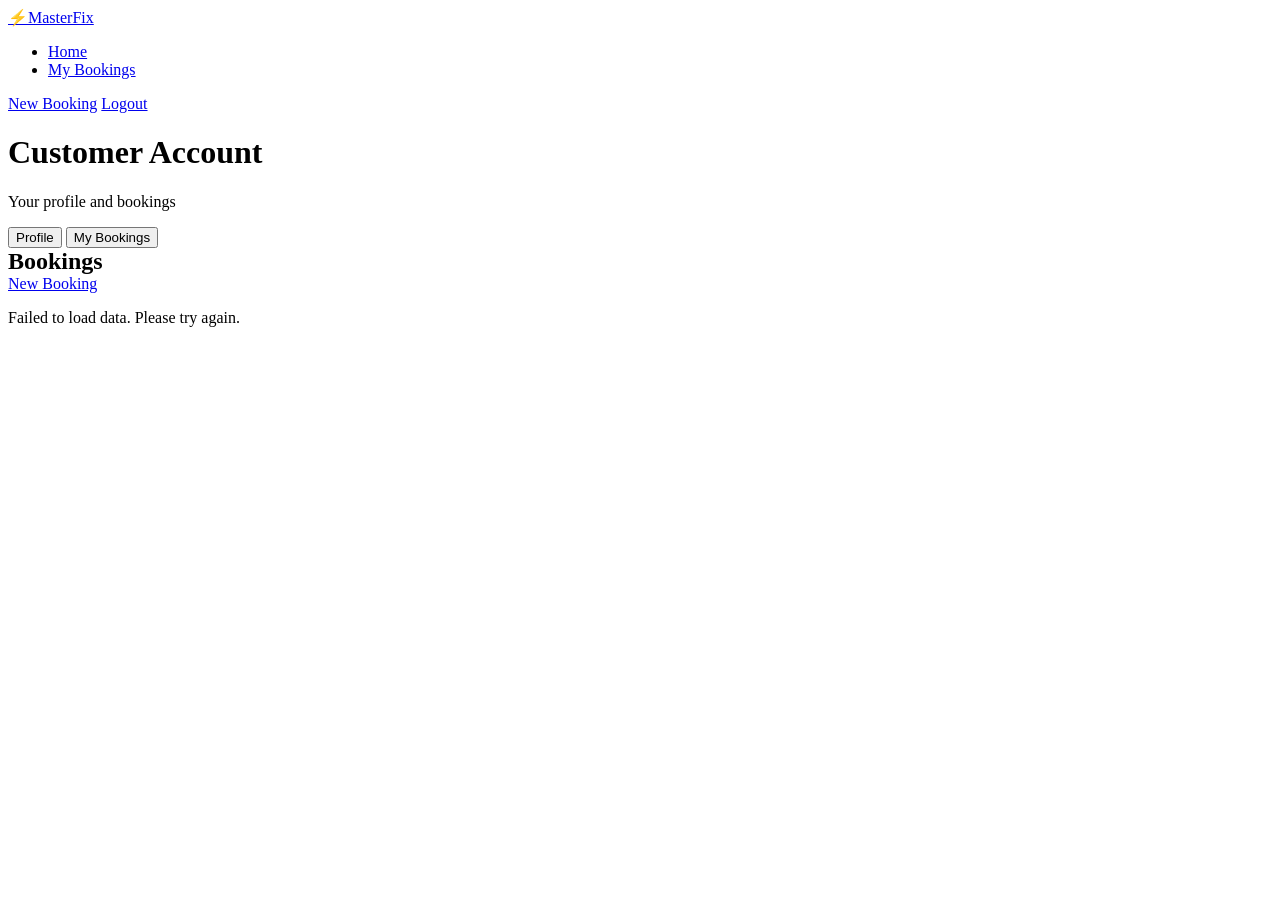
==== src/main/resources/static/account.html @ 4f4b6e06 "main : added fix app" ====
<!DOCTYPE html>
<html lang="en">
<head>
    <meta charset="UTF-8">
    <meta name="viewport" content="width=device-width, initial-scale=1.0">
    <title>MasterFix — My Bookings</title>
    <link rel="stylesheet" href="/css/style.css">
    <style>
        @media (max-width: 800px) { .bookings-table { display: block; overflow-x: auto; } }
    </style>
</head>
<body class="account-page">
<header class="navbar scrolled" id="navbar">
    <div class="container nav-inner">
        <a href="/" class="logo"><span class="logo-icon">⚡</span><span class="logo-text">MasterFix</span></a>
        <ul class="nav-links">
            <li><a href="/">Home</a></li>
            <li><a href="/account.html" class="active">My Bookings</a></li>
        </ul>
        <div class="nav-actions customer-nav">
            <a class="btn btn-primary btn-sm" href="/">New Booking</a>
            <a class="btn btn-ghost btn-sm" href="/logout">Logout</a>
        </div>
    </div>
</header>

<main class="account-wrap">
    <h1>Customer Account</h1>
    <p class="sub">Your profile and bookings</p>

    <div class="tab-group account-tabs" id="accountTabs">
        <button type="button" class="tab" data-tab="profile">Profile</button>
        <button type="button" class="tab active" data-tab="bookings">My Bookings</button>
    </div>

    <section class="account-panel" id="profilePanel" hidden>
        <div class="profile-card">
            <h2>Profile Details</h2>
            <div class="profile-grid" id="profileDetails">Loading...</div>
        </div>
    </section>

    <section class="account-panel" id="bookingsPanel">
        <div class="account-toolbar">
            <h2 style="margin:0; color: var(--text);">Bookings</h2>
            <span class="spacer"></span>
            <a class="btn btn-primary btn-sm" href="/">New Booking</a>
        </div>
        <div id="bookingsRoot"><p class="account-empty">Loading...</p></div>
    </section>
</main>

<script>
document.querySelectorAll('#accountTabs .tab').forEach(tab => {
    tab.addEventListener('click', () => {
        document.querySelectorAll('#accountTabs .tab').forEach(t => t.classList.remove('active'));
        tab.classList.add('active');

        const target = tab.dataset.tab;
        document.getElementById('profilePanel').hidden = target !== 'profile';
        document.getElementById('bookingsPanel').hidden = target !== 'bookings';
    });
});

async function loadAccount() {
    try {
        const [profileRes, bookingsRes] = await Promise.all([
            fetch('/api/account/me', { credentials: 'same-origin' }),
            fetch('/api/account/bookings', { credentials: 'same-origin' })
        ]);

        if (profileRes.status === 401 || profileRes.status === 403) {
            window.location.href = '/account/login.html';
            return;
        }

        const profileJson = await profileRes.json();
        const bookingsJson = await bookingsRes.json();

        if (!profileJson.success) throw new Error(profileJson.message);

        const p = profileJson.data;
        document.getElementById('profileDetails').innerHTML = `
            <div><strong>${escapeHtml(p.fullName)}</strong></div>
            <div>${escapeHtml(p.email)}</div>
            <div>${escapeHtml(p.phone)}</div>
        `;

        const rows = bookingsJson.success ? (bookingsJson.data || []) : [];
        const root = document.getElementById('bookingsRoot');

        if (!rows.length) {
            root.innerHTML = `
                <p class="account-empty">
                    You don't have any bookings yet.<br>
                    <a href="/">Book from the homepage</a> — bookings made while signed in will appear here.
                </p>`;
            return;
        }

        rows.sort((a, b) => {
            const da = `${a.preferredDate}T${a.preferredTime || '00:00'}`;
            const db = `${b.preferredDate}T${b.preferredTime || '00:00'}`;
            return da.localeCompare(db);
        });

        root.innerHTML = `
            <table class="bookings-table">
                <thead>
                    <tr>
                        <th>Code</th>
                        <th>Date / Time</th>
                        <th>Address</th>
                        <th>Service</th>
                        <th>Status</th>
                    </tr>
                </thead>
                <tbody>
                    ${rows.map(b => `
                        <tr>
                            <td><strong>${escapeHtml(b.confirmationCode)}</strong></td>
                            <td><strong>${formatDate(b.preferredDate)}</strong><br><small>${formatTime(b.preferredTime)}</small></td>
                            <td>${escapeHtml(b.address)}, ${escapeHtml(b.city)}, ${escapeHtml(b.state)}</td>
                            <td>
                                ${escapeHtml(b.applianceType)}
                                ${b.description ? `<br><small>${escapeHtml(b.description)}</small>` : ''}
                            </td>
                            <td><span class="badge">${escapeHtml(b.status || '')}</span></td>
                        </tr>
                    `).join('')}
                </tbody>
            </table>
        `;
    } catch (e) {
        document.getElementById('bookingsRoot').innerHTML =
            '<p class="account-empty">Failed to load data. Please try again.</p>';
    }
}

function escapeHtml(str) {
    return String(str ?? '')
        .replace(/&/g, '&amp;')
        .replace(/</g, '&lt;')
        .replace(/>/g, '&gt;')
        .replace(/"/g, '&quot;');
}

function formatDate(dateStr) {
    if (!dateStr) return '';
    const d = new Date(dateStr + 'T00:00:00');
    return d.toLocaleDateString('en-US', {
        weekday: 'long',
        year: 'numeric',
        month: 'long',
        day: 'numeric'
    });
}

function formatTime(timeStr) {
    if (!timeStr) return '';
    const parts = String(timeStr).split(':');
    const hour = parseInt(parts[0], 10);
    const minute = parts[1] || '00';
    const ampm = hour >= 12 ? 'PM' : 'AM';
    const h12 = hour % 12 || 12;
    return `${h12}:${minute} ${ampm}`;
}

loadAccount();
</script>
</body>
</html>
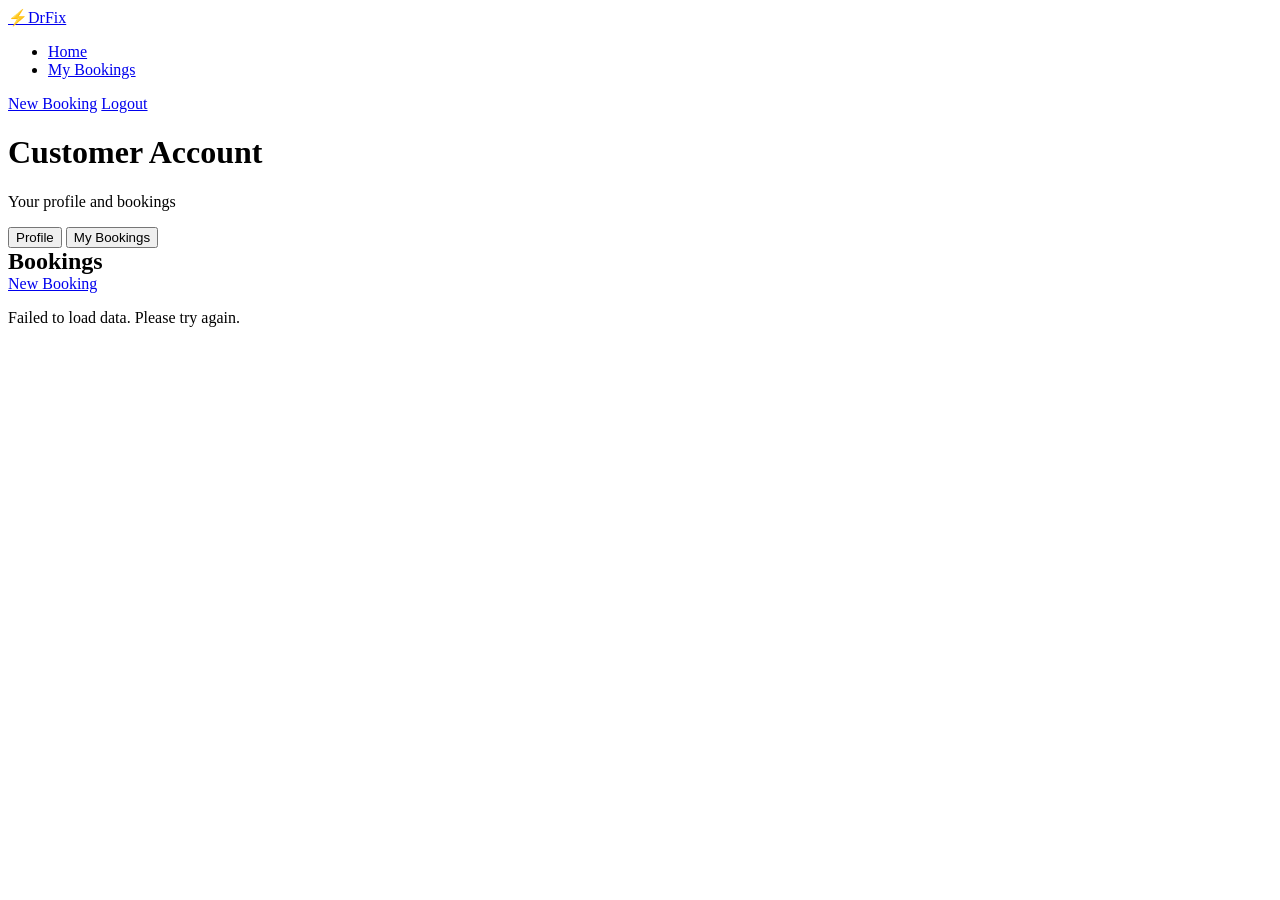
==== commit 9a9db85d: "main : added fix app" ====
--- a/src/main/resources/static/account.html
+++ b/src/main/resources/static/account.html
@@ -3,7 +3,7 @@
 <head>
     <meta charset="UTF-8">
     <meta name="viewport" content="width=device-width, initial-scale=1.0">
-    <title>MasterFix — My Bookings</title>
+    <title>DrFix — My Bookings</title>
     <link rel="stylesheet" href="/css/style.css">
     <style>
         @media (max-width: 800px) { .bookings-table { display: block; overflow-x: auto; } }
@@ -12,7 +12,7 @@
 <body class="account-page">
 <header class="navbar scrolled" id="navbar">
     <div class="container nav-inner">
-        <a href="/" class="logo"><span class="logo-icon">⚡</span><span class="logo-text">MasterFix</span></a>
+        <a href="/" class="logo"><span class="logo-icon">⚡</span><span class="logo-text">DrFix</span></a>
         <ul class="nav-links">
             <li><a href="/">Home</a></li>
             <li><a href="/account.html" class="active">My Bookings</a></li>
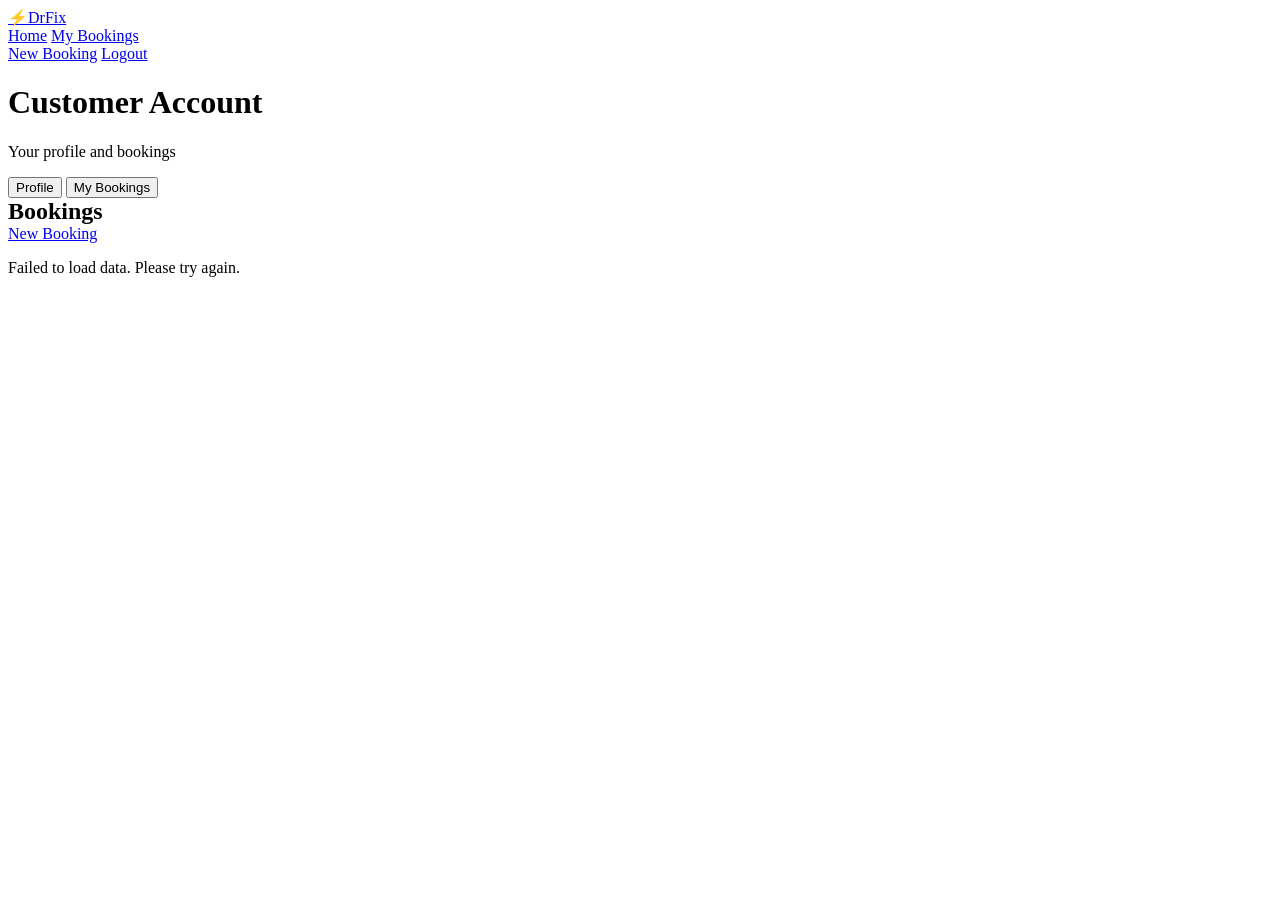
==== commit b8f59536: "added ui mobile" ====
--- a/src/main/resources/static/account.html
+++ b/src/main/resources/static/account.html
@@ -2,21 +2,18 @@
 <html lang="en">
 <head>
     <meta charset="UTF-8">
-    <meta name="viewport" content="width=device-width, initial-scale=1.0">
+    <meta name="viewport" content="width=device-width, initial-scale=1.0, viewport-fit=cover">
     <title>DrFix — My Bookings</title>
     <link rel="stylesheet" href="/css/style.css">
-    <style>
-        @media (max-width: 800px) { .bookings-table { display: block; overflow-x: auto; } }
-    </style>
 </head>
 <body class="account-page">
 <header class="navbar scrolled" id="navbar">
     <div class="container nav-inner">
         <a href="/" class="logo"><span class="logo-icon">⚡</span><span class="logo-text">DrFix</span></a>
-        <ul class="nav-links">
-            <li><a href="/">Home</a></li>
-            <li><a href="/account.html" class="active">My Bookings</a></li>
-        </ul>
+        <nav class="compact-nav-links" aria-label="Account navigation">
+            <a href="/">Home</a>
+            <a href="/account.html" class="active">My Bookings</a>
+        </nav>
         <div class="nav-actions customer-nav">
             <a class="btn btn-primary btn-sm" href="/">New Booking</a>
             <a class="btn btn-ghost btn-sm" href="/logout">Logout</a>
@@ -28,7 +25,7 @@
     <h1>Customer Account</h1>
     <p class="sub">Your profile and bookings</p>
 
-    <div class="tab-group account-tabs" id="accountTabs">
+    <div class="tab-group scroll-tabs account-tabs" id="accountTabs">
         <button type="button" class="tab" data-tab="profile">Profile</button>
         <button type="button" class="tab active" data-tab="bookings">My Bookings</button>
     </div>
@@ -118,14 +115,14 @@
                 <tbody>
                     ${rows.map(b => `
                         <tr>
-                            <td><strong>${escapeHtml(b.confirmationCode)}</strong></td>
-                            <td><strong>${formatDate(b.preferredDate)}</strong><br><small>${formatTime(b.preferredTime)}</small></td>
-                            <td>${escapeHtml(b.address)}, ${escapeHtml(b.city)}, ${escapeHtml(b.state)}</td>
-                            <td>
+                            <td data-label="Code"><strong>${escapeHtml(b.confirmationCode)}</strong></td>
+                            <td data-label="Date / Time"><strong>${formatDate(b.preferredDate)}</strong><br><small>${formatTime(b.preferredTime)}</small></td>
+                            <td data-label="Address">${escapeHtml(b.address)}, ${escapeHtml(b.city)}, ${escapeHtml(b.state)}</td>
+                            <td data-label="Service">
                                 ${escapeHtml(b.applianceType)}
                                 ${b.description ? `<br><small>${escapeHtml(b.description)}</small>` : ''}
                             </td>
-                            <td><span class="badge">${escapeHtml(b.status || '')}</span></td>
+                            <td data-label="Status"><span class="badge">${escapeHtml(b.status || '')}</span></td>
                         </tr>
                     `).join('')}
                 </tbody>
